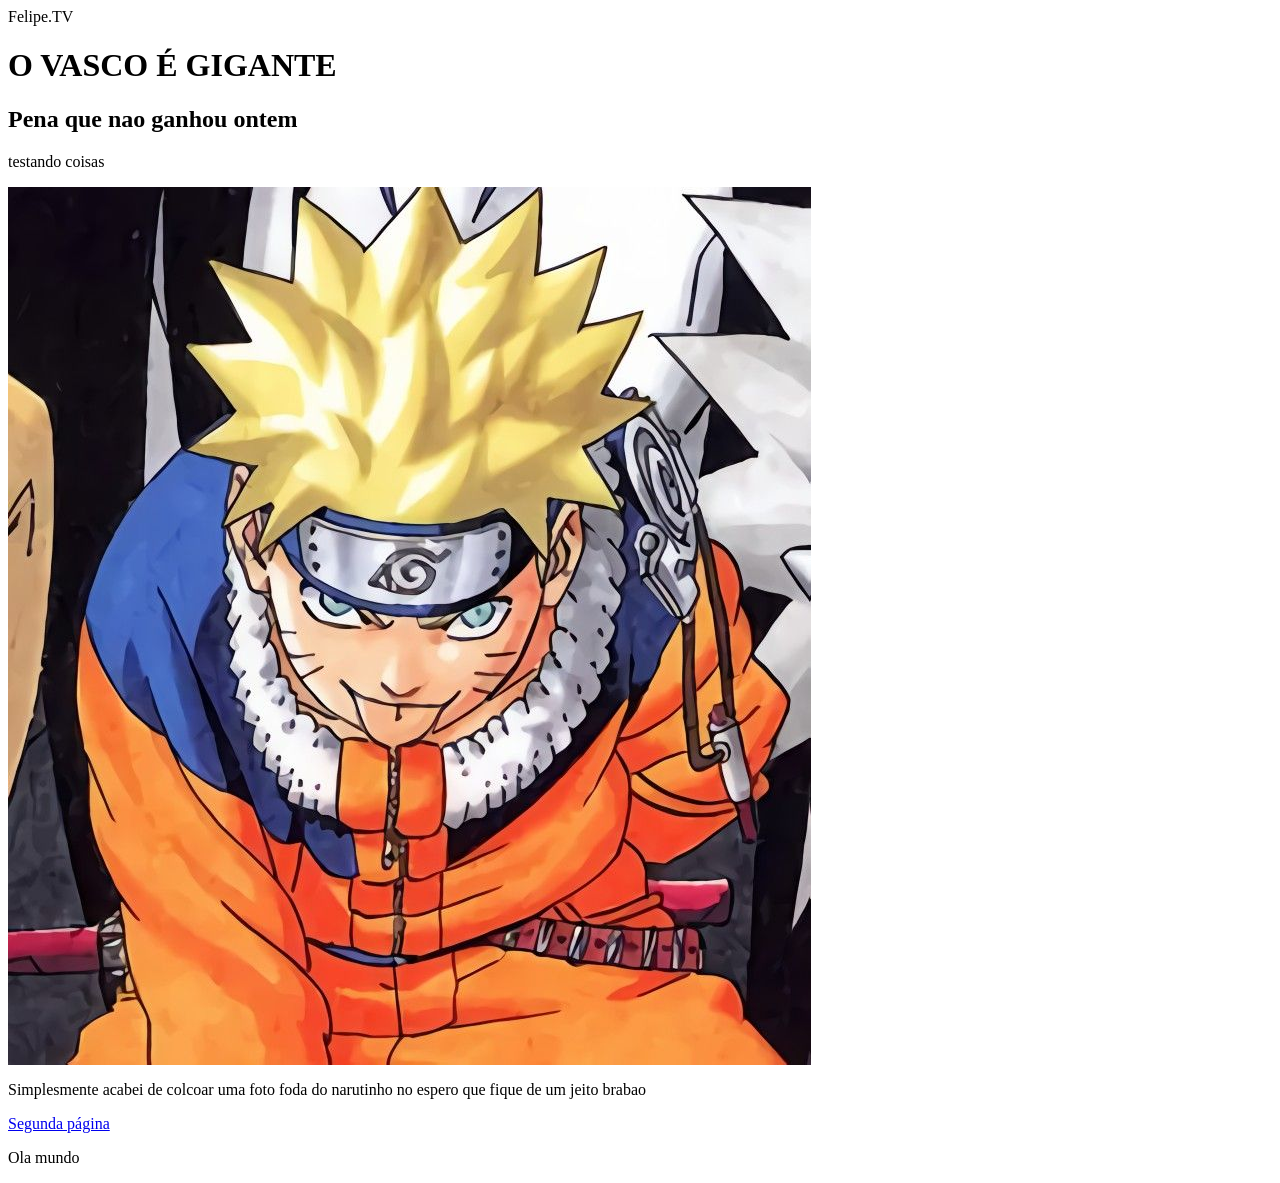
==== index.html @ c462b29a "Primeiros passos no html e css" ====
<html>  

    <head>  
        <titlee>Felipe.TV</titlee>
        <link rel="estilo" href="estilo.css" />
    </head>

    <body>
        <h1>O VASCO É GIGANTE</h1>
        <h2> Pena que nao ganhou ontem</h2>
        <p> testando coisas</p>
        <img src="./naruto linguado.jpg" alt="Naruto">
        <p> Simplesmente acabei de colcoar uma foto foda do narutinho no  espero que fique de um jeito brabao</p>
        <a href="segundo.html">Segunda página</a>
    </body>
</html>

<p>Ola mundo</p></p>
<!DOCTYPE html>
---- estilo.css ----
body {
    text-align: center;
}

.heading {
    text-align: center;
}

.sub-heading {
    text-align: center;
}
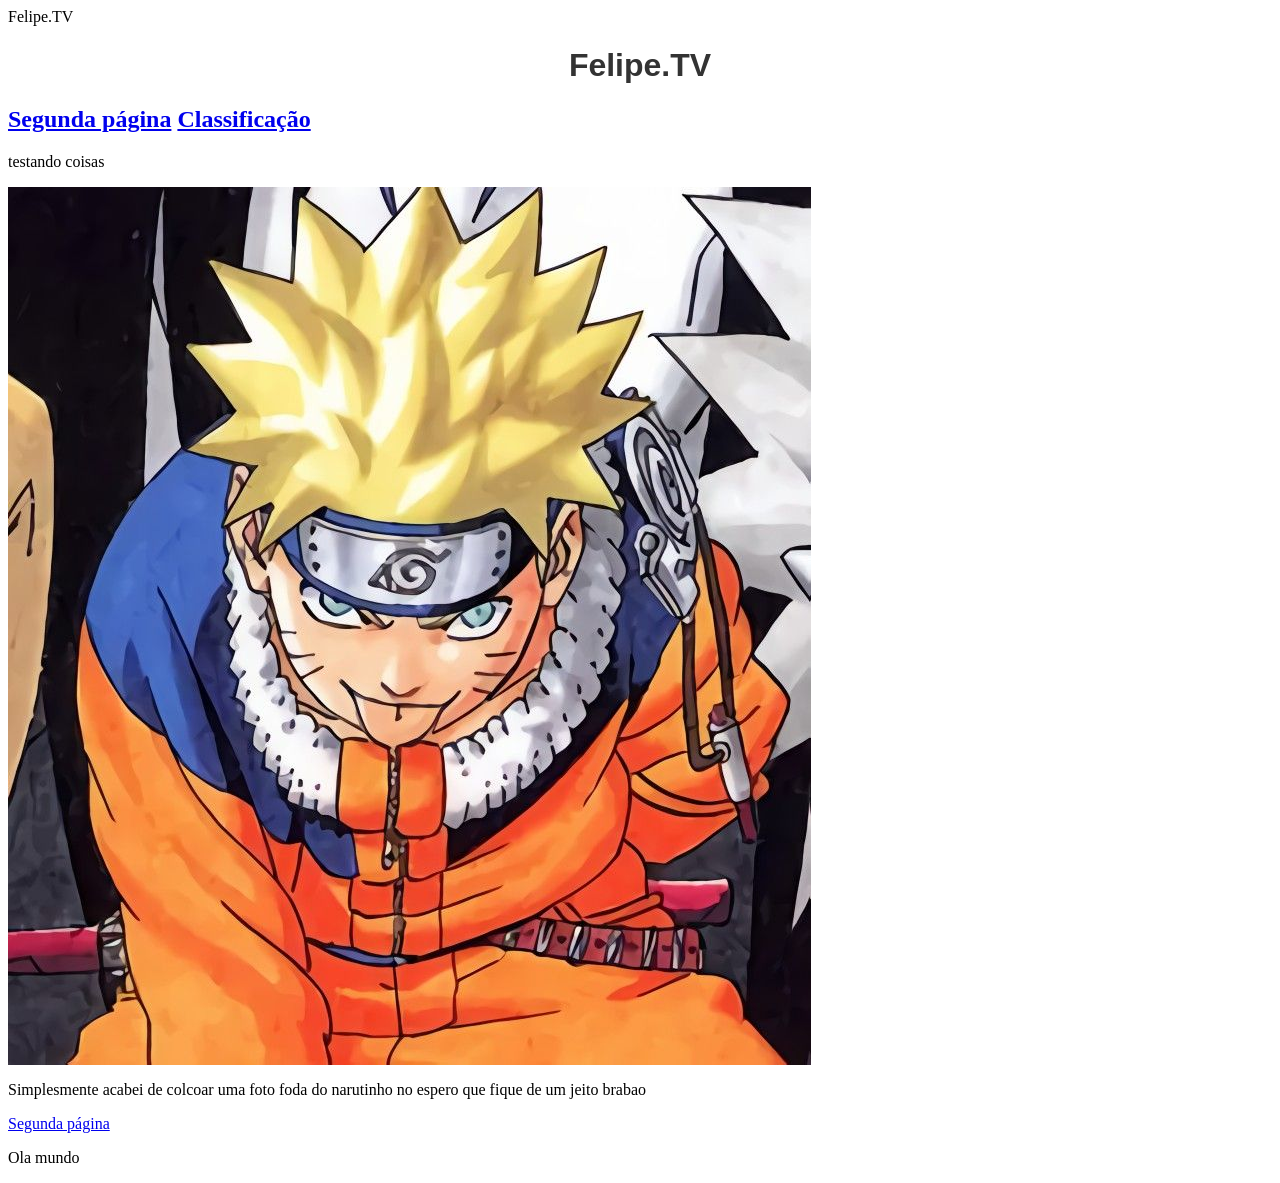
==== commit 8a4b83aa: "adicionando linkls e a base de como ficaria o site" ====
--- a/index.html
+++ b/index.html
@@ -6,8 +6,16 @@
     </head>
 
     <body>
-        <h1>O VASCO É GIGANTE</h1>
-        <h2> Pena que nao ganhou ontem</h2>
+        <style> 
+            .titulo {
+                text-align: center;
+                font-family: 'Arial', sans-serif;
+                font-size: 32px;
+                color: #333333;
+            }
+        </style>
+        <h1 class="titulo"> Felipe.TV</h1>
+        <h2>  <a href="segundo.html">Segunda página</a> <a href="classificacao.html">Classificação</a></h2>
         <p> testando coisas</p>
         <img src="./naruto linguado.jpg" alt="Naruto">
         <p> Simplesmente acabei de colcoar uma foto foda do narutinho no  espero que fique de um jeito brabao</p>
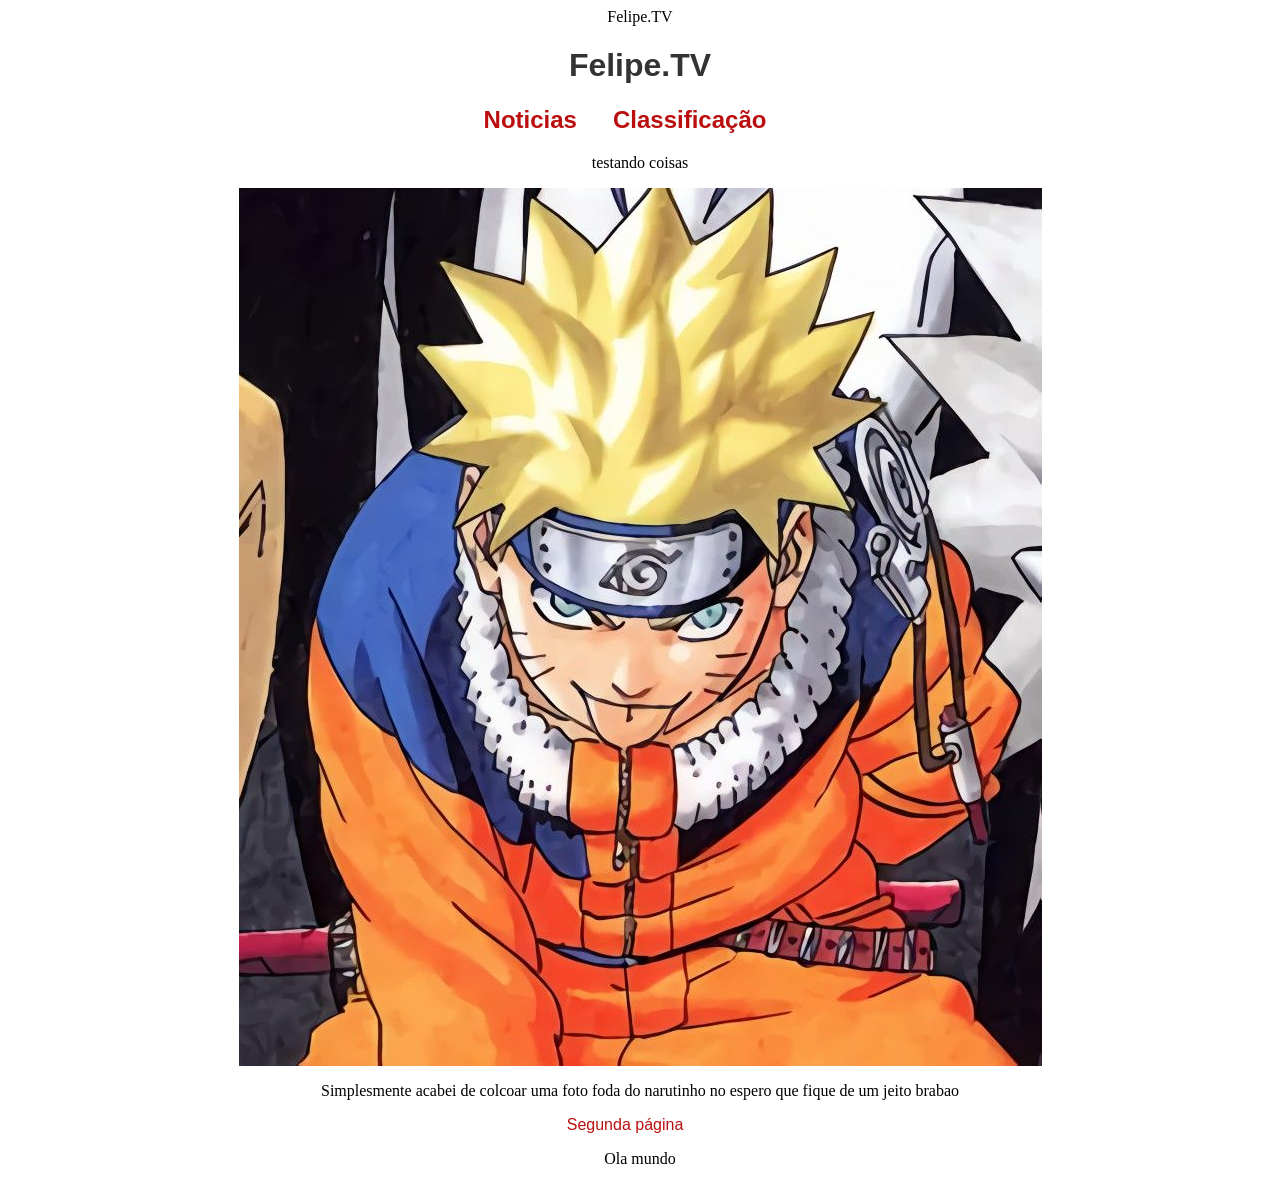
==== commit 0193fd5c: "apenas confirmando todas as alterações" ====
--- a/index.html
+++ b/index.html
@@ -2,20 +2,15 @@
 
     <head>  
         <titlee>Felipe.TV</titlee>
-        <link rel="estilo" href="estilo.css" />
+        <link rel="stylesheet" href="estilo.css" />
     </head>
 
     <body>
         <style> 
-            .titulo {
-                text-align: center;
-                font-family: 'Arial', sans-serif;
-                font-size: 32px;
-                color: #333333;
-            }
+            
         </style>
         <h1 class="titulo"> Felipe.TV</h1>
-        <h2>  <a href="segundo.html">Segunda página</a> <a href="classificacao.html">Classificação</a></h2>
+        <h2>  <a href="noticias.html">Noticias</a> <a href="classificacao.html">Classificação</a></h2>
         <p> testando coisas</p>
         <img src="./naruto linguado.jpg" alt="Naruto">
         <p> Simplesmente acabei de colcoar uma foto foda do narutinho no  espero que fique de um jeito brabao</p>
--- a/estilo.css
+++ b/estilo.css
@@ -3,9 +3,29 @@
 }
 
 .heading {
-    text-align: center;
+    text-align: right;
 }
 
 .sub-heading {
     text-align: center;
+}
+.titulo {
+                text-align: center;
+                font-family: 'Arial', sans-serif;
+                font-size: 32px;
+                color: #333333;
+ }
+
+ a{
+    color: #bb0f0f;
+    font-family: 'Franklin Gothic Medium', 'Arial Narrow', Arial, sans-serif;
+    text-decoration: none;
+    margin-right: 30px;
+     text-align: center;
+ }
+
+
+a:hover{
+    color: #282d30;
+    text-decoration: underline;
 }
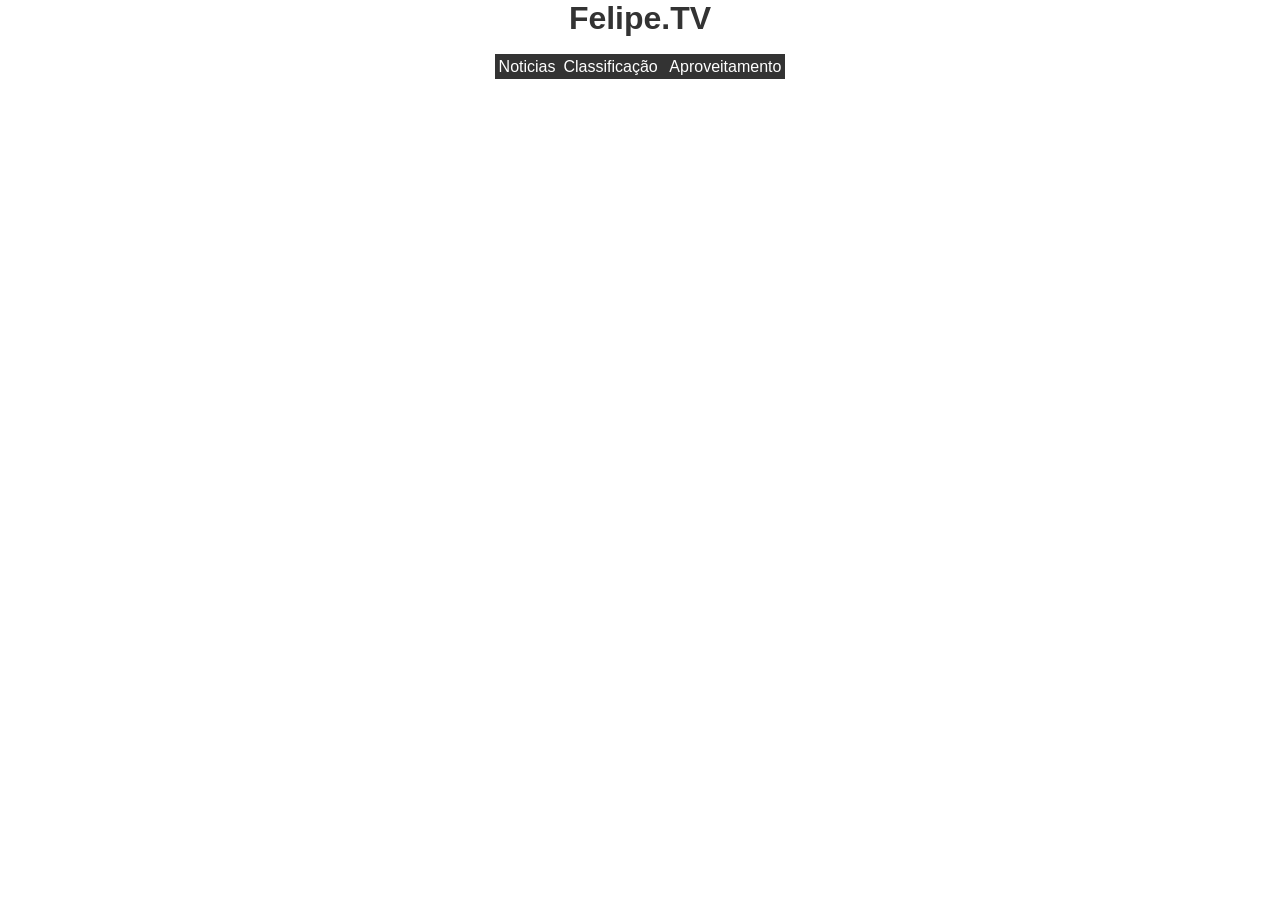
==== commit bd7b7906: "colocando as coisas mais organizadas par tentar ir para os proximos passos" ====
--- a/index.html
+++ b/index.html
@@ -1,7 +1,6 @@
 <html>  
 
     <head>  
-        <titlee>Felipe.TV</titlee>
         <link rel="stylesheet" href="estilo.css" />
     </head>
 
@@ -10,13 +9,7 @@
             
         </style>
         <h1 class="titulo"> Felipe.TV</h1>
-        <h2>  <a href="noticias.html">Noticias</a> <a href="classificacao.html">Classificação</a></h2>
-        <p> testando coisas</p>
-        <img src="./naruto linguado.jpg" alt="Naruto">
-        <p> Simplesmente acabei de colcoar uma foto foda do narutinho no  espero que fique de um jeito brabao</p>
-        <a href="segundo.html">Segunda página</a>
+        <a href="noticias.html">Noticias</a><a href="classificacao.html">Classificação</a><a href="aproveitamento.html"> Aproveitamento</a>
     </body>
 </html>
-
-<p>Ola mundo</p></p>
 <!DOCTYPE html>
--- a/estilo.css
+++ b/estilo.css
@@ -1,5 +1,6 @@
 body {
     text-align: center;
+    margin: 0;
 }
 
 .heading {
@@ -17,15 +18,41 @@
  }
 
  a{
-    color: #bb0f0f;
+    color: #ffffff;
     font-family: 'Franklin Gothic Medium', 'Arial Narrow', Arial, sans-serif;
     text-decoration: none;
-    margin-right: 30px;
+    margin-right: 0px;
      text-align: center;
+     width: 100px;
+     height: 40px;
+     background-color: #000000;
+     padding: 4px;
+     background-color: #333333;
+     transition: opacity 0,3 ease;
  }
 
 
 a:hover{
-    color: #282d30;
-    text-decoration: underline;
+    background-color: #ff0000;
+}
+
+a img{
+    display: block;
+    width: 10%;
+    height: auto;
+    transition: all 0,3 ease;
+    margin-left: auto;
+    margin-right: auto;
+}
+
+.quadrado {
+    border: 2px #000000;
+    padding: 10px;
+    width: 1500px;
+    height: 10px;
+    display: flex;
+    justify-content: center;
+    align-items: center;
+    background-color: rgb(10, 214, 112);
+    text-align: center;
 }
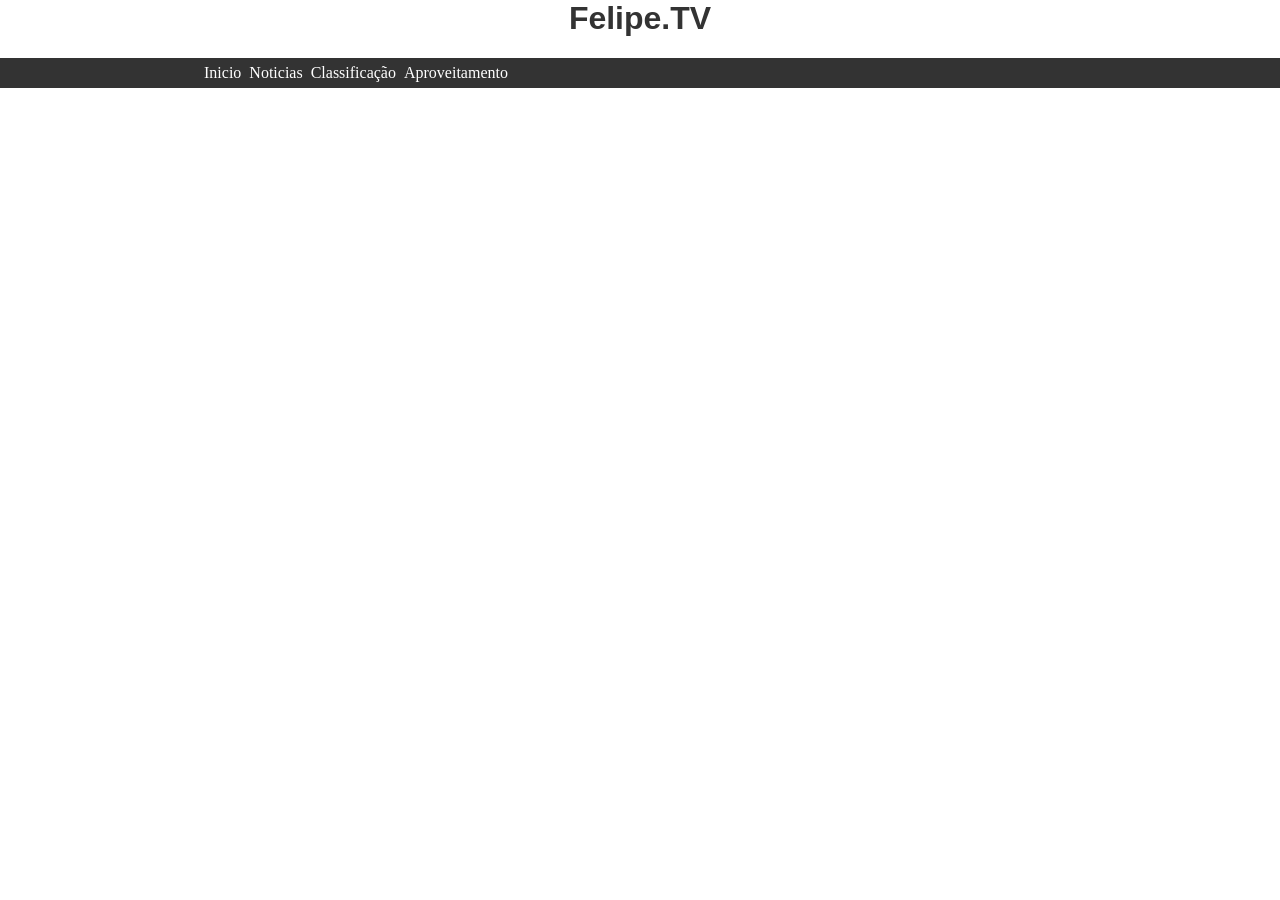
==== commit 282f493f: "Colocando a abela e melhorando a logistica da tela inicial" ====
--- a/index.html
+++ b/index.html
@@ -9,7 +9,12 @@
             
         </style>
         <h1 class="titulo"> Felipe.TV</h1>
-        <a href="noticias.html">Noticias</a><a href="classificacao.html">Classificação</a><a href="aproveitamento.html"> Aproveitamento</a>
-    </body>
+        <div class="barra">
+            <a href="index.html">Inicio</a>
+            <a href="noticias.html">Noticias</a>
+            <a href="classificacao.html">Classificação</a>
+            <a href="aproveitamento.html"> Aproveitamento</a>
+        </div>
+       </body>
 </html>
 <!DOCTYPE html>
--- a/estilo.css
+++ b/estilo.css
@@ -16,21 +16,6 @@
                 font-size: 32px;
                 color: #333333;
  }
-
- a{
-    color: #ffffff;
-    font-family: 'Franklin Gothic Medium', 'Arial Narrow', Arial, sans-serif;
-    text-decoration: none;
-    margin-right: 0px;
-     text-align: center;
-     width: 100px;
-     height: 40px;
-     background-color: #000000;
-     padding: 4px;
-     background-color: #333333;
-     transition: opacity 0,3 ease;
- }
-
 
 a:hover{
     background-color: #ff0000;
@@ -55,4 +40,59 @@
     align-items: center;
     background-color: rgb(10, 214, 112);
     text-align: center;
+}
+.barra{
+    background-color: #333333;
+    height: 30px;
+    display: flex;
+    align-items: center;
+    text-align: center;
+    padding-left: 200px ;
+}
+
+
+.barra a{
+    color: #ffffff;
+    text-decoration: none;
+    padding: 4px;
+    text-align: center;
+    transition: 0.6s ease;
+}
+
+.barra a:hover{
+    background-color: #ff0000;
+    padding: 2px;
+    height: 22px;
+    
+}
+
+
+.tabela {
+  width: 600px;
+  margin: 0 auto;
+  border-collapse: collapse;
+}
+
+.tabela th, .tabela td {
+  padding: 10px;
+}
+
+.tabela tr {
+  border-bottom: 1px solid #ddd;
+}
+
+.g4 {
+  border-left: 5px solid blue;
+}
+
+.z4 {
+  border-left: 5px solid red;
+}
+
+.g6 {
+    border-left: 5px solid yellow;
+}
+
+.g11 {
+    border-left: 5px solid green;
 }
